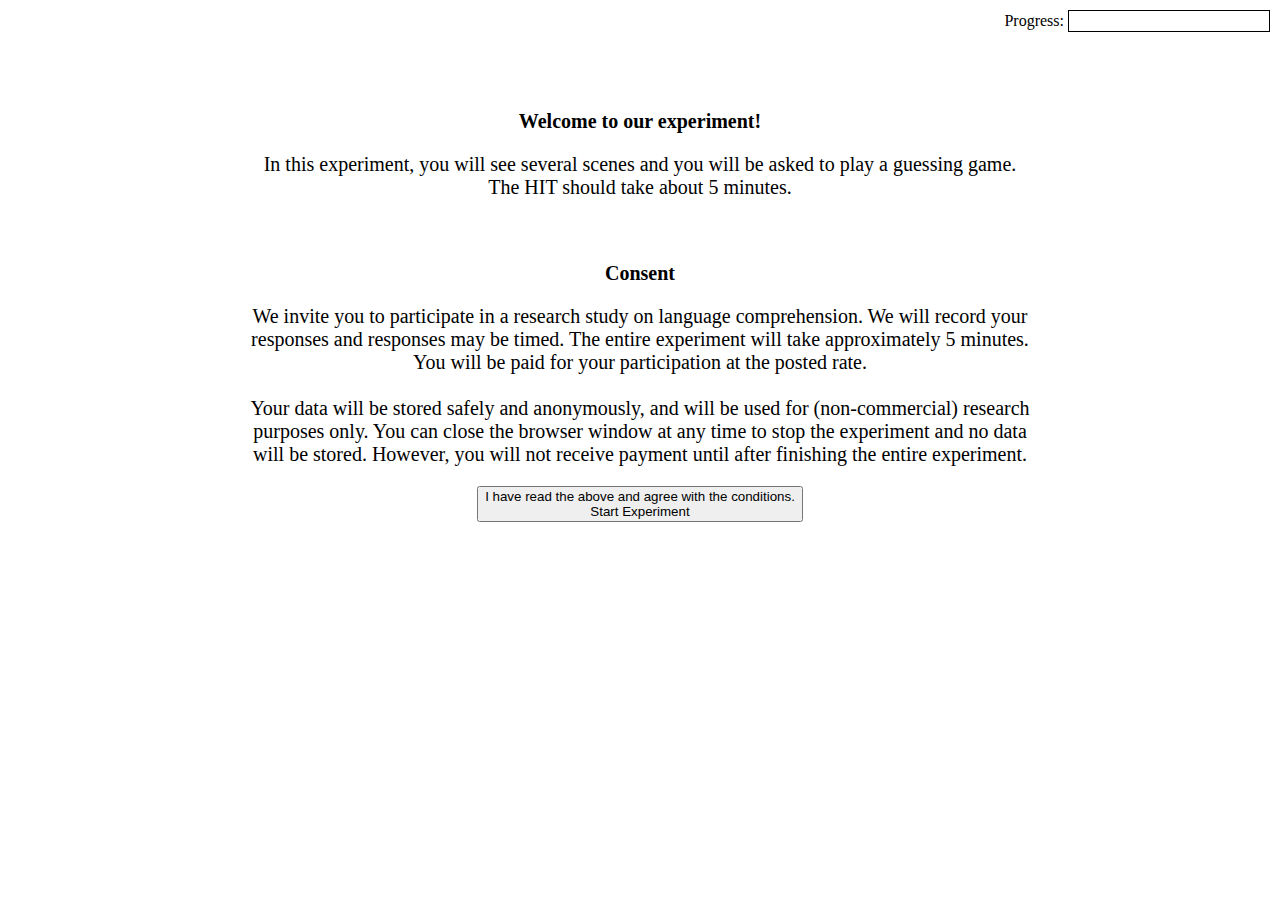
==== experiments/01_incremental/pilot/index.html @ de8fc56b "added lists and pilot" ====
<html>

<head> 
    <!-- contain metadata about the html document. metadata is not displayed. metadata typically define the document title, character set, styles, scripts, and other meta information.--> 
    
	<title>Incremental Task</title>

    <!--JS-->

    <!-- external general utilities -->
    <script src="shared/js/jquery-1.11.1.min.js"></script>
    <script src="shared/full-projects/jquery-ui/jquery-ui.min.js"></script>
    <script src="shared/js/underscore-min.js"></script>
    <!-- if you want to draw stuff: -->
    <!-- <script src="shared/js/raphael-min.js"></script> -->

    <!-- cocolab experiment logic -->
    <script src="shared/js/exp-V2.js"></script>
    <script src="shared/js/stream-V2.js"></script>

    <!-- cocolab general utilities -->
    <script src="shared/js/mmturkey.js"></script> <!--manages submitting data to Mechanical Turk. -->
    <script src="shared/js/browserCheck.js"></script>
    <script src="shared/js/utils.js"></script>
    <!-- if you want to draw cute creatures (depends on raphael): -->
    <!-- <script src="shared/js/ecosystem.js"></script> -->

    <!-- experiment specific helper functions -->
    <!-- <script src="js/local-utils.js"></script> -->

    <!--CSS-->
    <link href="shared/full-projects/jquery-ui/jquery-ui.min.css" rel="stylesheet" type="text/css"/>
    <link href="shared/css/cocolab-style.css" rel="stylesheet" type="text/css"/>
    <link href="css/local-style.css" rel="stylesheet" type="text/css"/>

    <!-- experiment file -->
	<script src="js/index.js"></script>
	
	<!-- stimuli file -->
	<script src="js/stimuli.js"></script>

</head>
    
<body onload="init();">
	<noscript>This task requires JavaScript.</noscript>
	
	<div class="slide" id="i0" >
        <p style="margin-top: 100px"><strong>Welcome to our experiment!</strong></p>
		<!--<img src="images/alps_lab.png" alt="Alps Lab"  style="width:300">-->
   		<p id="instruct-text">In this experiment, you will see several scenes and you will be asked to play a guessing game. <br> The HIT should take about 5 minutes. </p>
        <br>
        <p><strong>Consent</strong></p>
        <p>We invite you to participate in a research study on language comprehension. We will record your responses and responses may be timed. The entire experiment will take approximately 5 minutes. You will be paid for your participation at the posted rate.<br><br>Your data will be stored safely and anonymously, and will be used for (non-commercial) research purposes only. You can close the browser window at any time to stop the experiment and no data will be stored. However, you will not receive payment until after finishing the entire experiment.<br></p>
   		<button id="start_button" type="button">I have read the above and agree with the conditions. <br> Start Experiment</button>
    	<br>
		<!--<p id="instruct-text" align="left"><i><small><small>There are no risks or benefits of any kind involved in this study.<br>If you have read this form and have decided to participate in this experiment, please understand your participation is voluntary and you have the right to withdraw your consent or discontinue participation at any time without penalty or loss of benefits to which you are otherwise entitled. You have the right to refuse to do particular tasks. Your individual privacy will be maintained in all published and written data resulting from the study.<br>You may print this form for your records.<br>CONTACT INFORMATION:<br>If you have any questions, concerns or complaints about this research study, its procedures, risks and benefits, you should contact the Protocol Director Meghan Sumner at <br>(650)-725-9336<br>If you are not satisfied with how this study is being conducted, or if you have any concerns, complaints, or general questions about the research or your rights as a participant, please contact the Stanford Institutional Review Board (IRB) to speak to someone independent of the research team at (650)-723-2480 or toll free at 1-866-680-2906. You can also write to the Stanford IRB, Stanford University, 3000 El Camino Real, Five Palo Alto Square, 4th Floor, Palo Alto, CA 94306 USA.<br>If you agree to participate, please proceed to the study tasks.<br>
		</small></small></i></p> -->
    </div>
		
	<!--Instruction slide-->
	<div class="slide" id="instructions">
  		<h3>Instructions</h3>
  		<p> You will see a scene with a partial description of it. It is your task to guess which of the objects the description is referring to.</p>
		<img src="images/instruction_image.png" alt="instructions"  style="width:250">
		<br>
		<p>To make a guess, click on one of the objects. Whenever you make a guess by clicking, more words of the description will appear.</p>
		<!-- <p> You will get a bonus* for correct guesses: <br>
		3.5 cents for correctly guessing on the first, second, and third try. <br>
		3 cents for correctly guessing only on the second and third try. <br>
		2 cents for correctly guessing only on the third try. <br>
		</p> -->
		<p>Note: sometimes it will be impossible to determine which object the description is referring to until the second or third try and you will have to make a random guess. </p>
        <p>Let's start with some practice.</p>
		<button onclick="_s.button()">Continue</button>
		<!-- <p><small>*We reserve the right to withhold the bonus for participants who randomly click through the experiment. If you faithfully complete this HIT, you will get a bonus of at least $1.75!</small></p> -->
        <div style="display:none;">
            <img src="images/marble_100-0_b.png" alt="" />
            <img src="images/marble_100-0_g.png" alt="" />
            <img src="images/marble_100-0_y.png" alt="" />
            <img src="images/marble_25-75_b-g.png" alt="" />
            <img src="images/marble_25-75_b-y.png" alt="" />
            <img src="images/marble_25-75_g-b.png" alt="" />
            <img src="images/marble_25-75_g-y.png" alt="" />
            <img src="images/marble_25-75_y-b.png" alt="" />
            <img src="images/marble_25-75_y-g.png" alt="" />
            <img src="images/wheel_100-0_b.png" alt="" />
            <img src="images/wheel_100-0_g.png" alt="" />
            <img src="images/wheel_100-0_y.png" alt="" />
            <img src="images/wheel_25-75_b-g.png" alt="" />
            <img src="images/wheel_25-75_b-y.png" alt="" />
            <img src="images/wheel_25-75_g-b.png" alt="" />
            <img src="images/wheel_25-75_g-y.png" alt="" />
            <img src="images/wheel_25-75_y-b.png" alt="" />
            <img src="images/wheel_25-75_y-g.png" alt="" />
            <img src="images/loc5.png" alt="" />
        </div>
	</div>
        
    <!--Practice trial slide-->
	<div class="slide" id="practice">
		<p class="sentence"></p>

		<div class="grid-container">
			<div style="cursor: pointer;" class="loc1 loc" data-loc="AOI1"></div>
			<div style="cursor: pointer;" class="loc2 loc" data-loc="AOI2"></div>
			<div style="cursor: pointer;" class="loc3 loc" data-loc="AOI3"></div>  
			<div style="cursor: pointer;" class="loc4 loc" data-loc="AOI4"></div>
            <div class="loc5"></div>
		</div>
        
        <br><br>
        <p><i>Which object is it referring to?</i></p>
        
		<!-- <button onclick="_s.button()">Continue</button> -->
  </div>
	
 	<div class="slide" id="afterpractice">
		<h3>Great, now we can start the real experiment.</h3>
		<!-- <p>Bla bla bla</p> -->
		<button onclick="_s.button()">Continue</button>
	</div>

	<!--Experimental trial slide-->
  	<div class="slide" id="trial">
		<p class="instruction"></p>

		<div class="grid-container">
			<div style="cursor: pointer;" class="loc1 loc" data-loc="AOI1"></div>
			<div style="cursor: pointer;" class="loc2 loc" data-loc="AOI2"></div>
			<div style="cursor: pointer;" class="loc3 loc" data-loc="AOI3"></div>  
			<div style="cursor: pointer;" class="loc4 loc" data-loc="AOI4"></div>
            <div class="loc5"></div>
		</div>
				   
    	<!-- <button onclick="_s.button()">Continue</button> -->
    	<!-- <div class="err">Please adjust the slider before continuing.</div> -->
  	</div>


	<div class="slide"  id="subj_info">
	    <div class="long_form">
	      <div class="subj_info_title">Additional information</div>
	      <p class="info">Please answer the following questions is optional.</p>
	      <p>Did you read the instructions and do you think you did the HIT correctly?</p>
	      <label><input type="radio"  name="assess" value="No"/>No</label>
	      <label><input type="radio"  name="assess" value="Yes"/>Yes</label>
	      <label><input type="radio"  name="assess" value="Confused"/>I was confused</label>

	      <p>Were there any problems or bugs in the experiment?</p>
	      <textarea id="problems" rows="2" cols="50"></textarea>

	      <p>Gender:
	        <select id="gender">
	          <label><option value=""/></label>
	          <label><option value="Male"/>Male</label>
	          <label><option value="Female"/>Female</label>
	          <label><option value="Other"/>Other</label>
	        </select>
	      </p>

	      <p>Age: <input type="text" id="age"/></p>

	      <p>Level Of Education:
	        <select id="education">
	          <label><option value="-1"/></label>
	          <label><option value="0"/>Some High School</label>
	          <label><option value="1"/>Graduated High School</label>
	          <label><option value="2"/>Some College</label>
	          <label><option value="3"/>Graduated College</label>
	          <label><option value="4"/>Hold a higher degree</label>
	        </select>
	      </p>

	      <p>Native Language: <input type="text" id="language"/></p>
	      <label>(the language(s) spoken at home when you were a child)</label>

	      <p>Did you enjoy the hit?</p>
	      <select id="enjoyment">
	        <label><option value="-1"></option></label>
	        <label><option value="0">Worse than the Average HIT</option></label>
	        <label><option value="1" >An Average HIT</option></label>
	        <label><option value="2">Better than average HIT</option></label>
	      </select>

	      <p>We would be interested in any comments you have about this experiment. Please type them here:</p>
	      <textarea id="comments" rows="3" cols="50"></textarea>
	      <br/>
	      <button onclick="_s.submit()">Submit</button>
	    </div>
	</div>


	<div id="thanks" class="slide js" >
	    <p  class="big">Thanks for your Time!</p>
	</div>


  	<div class="progress">
    	<span>Progress:</span>
    	<div class="bar-wrapper">
      	<div class="bar" width="0%">
      	</div>
    	</div>
  	</div>

</body>
</html>
---- experiments/01_incremental/pilot/shared/css/cocolab-style.css ----
body {
	margin:0 0 0 0; /*squish slide into mturk window*/
}

table {
	margin-left: 150px;
	text-align: left;
}

table.table1 {
	/* center all tables by default */
	margin-left: 0px;
	text-align: left;
}




/*the experiment happens in "slides"*/
.slide {
	/*pad the inside of the slide*/
	padding-top: 10px;
	padding-left: 20px;
	padding-right: 20px;

    /*center slide within the window*/
	margin: auto auto;
	margin-top: 0px;

	/*all elements in a slide will be centered by default*/
    text-align: center;

    width: 800px;
    height: 600px;

    /*could explicitly set the following, but these are the defaults for me (chrome, linux)*/
    font-size: 20px;
    background-color: rgb(255,255,255);
}

/* start slide */

#cocolab {
	font-weight: bold;
}

#legal {
	font-size: 0.8em;
}

/*make the subj_info slide prettier*/

.subj_info_title {
	color:#036;
	background:transparent;
	font-size:25;
	font-weight:bold;
}

div.long_form {
	font-size: 15px;
}

fieldset {
	border: none;
	border-top: solid 1px #ccc;
}

div.long_form p {
    color:#036;
    margin: 20px 0 0 0;
}

div.long_form p.info {
    margin:0 0 40px 0;
    padding:0;
    color:black;
}

div.long_form label {
	padding: .5em .5em;
}

textarea {
	border: 2px inset;
}

/* sliders */


/*align the left and right labels for the sliders properly*/
.slider_table .left {
	margin:auto;
	display: inline;
	text-align: left;
	float: left;
}

.slider_table .right {
	margin:auto;
	display: inline;
	text-align: right;
	float: right;
}

.thin {
	height: 50px;
}

.top {
	top: 0%;
	position: relative;
}
.bottom {
	top: 100%;
	position: relative;
	transform: translateY(-200%);
}

.slider_target {
	text-align: right;
}

.ui-slider-range {
	/* you could have a "range" which makes the slider to the left of the handle a different color from the background */
	background: transparent;
}

#cocologo {
    width: 200px;
    margin: 10px;
}

.slider {
	width: 400;
	margin: 10px;
}

.vertical_slider {
	width: 10px;
	height: 300px;
	margin: 10px auto;
}

#slider_endpoint_labels {
	height: 300px;
}

.bin_label{
	text-align: center;
}

/* Progress Bar */
.progress{
  position: absolute;
  right: 10px;
  top: 10px;
}
.progress span{
  position:relative;
  top: -6px;
}

.bar-wrapper{
    height:20px;
    width:200px;
    border:1px solid #000000;
    display:inline-block;
}

.bar{
    position:relative;
    height:100%;
    width:0px;
    background-color:#000000
}
---- experiments/01_incremental/pilot/css/local-style.css ----
.slider {
  /* default is width 400 and margin 10 */
	width: 400;
	margin: 10px;
}

.grid-container {
	display: grid;
	grid-template-columns: auto;
	grid-template-rows: auto;
	grid-gap: 0px;
	/* background-color: #2196F3; */
	padding: 0px;
	align-items: center;
	justify-items: center;
}
  
.grid-container > div {
	/* background-color: rgba(255, 255, 255, 0.8); */
	text-align: center;
	padding: 0px 0px;
	font-size: 30px;
}
  
.loc1 {
	grid-column-start: 1;
	grid-column-end: 1;
	grid-row-start: 1;
	
}
.loc2 {
	grid-column-start: 1;
	grid-column-end: 1;
	grid-row-start: 3;
	
}
.loc3 {
	grid-column-start: 3;
	grid-column-end: 3;
	grid-row-start: 1;
	
}
.loc4 {
	grid-column-start: 3;
	grid-column-end: 3;
	grid-row-start: 3;
	
}

.loc5 {
	grid-column-start: 2;
	grid-column-end: 2;
	grid-row-start: 2;
	grid-row-start: 2;
}
/*.loc6 {
	grid-column-start: 4;
	grid-column-end: 4;
	grid-row-start: 3;
	grid-row-start: 3;
}
.loc7 {
	grid-column-start: 1;
	grid-column-end: 1;
	grid-row-start: 1;
	grid-row-start: 2;
}
.loc8 {
	grid-column-start: 1;
	grid-column-end: 1;
	grid-row-start: 4;
	grid-row-start: 5;
}
.loc9 {
	grid-column-start: 5;
	grid-column-end: 5;
	grid-row-start: 1;
	grid-row-start: 2;
}
.loc10 {
	grid-column-start: 5;
	grid-column-end: 5;
	grid-row-start: 4;
	grid-row-start: 5;
}*/
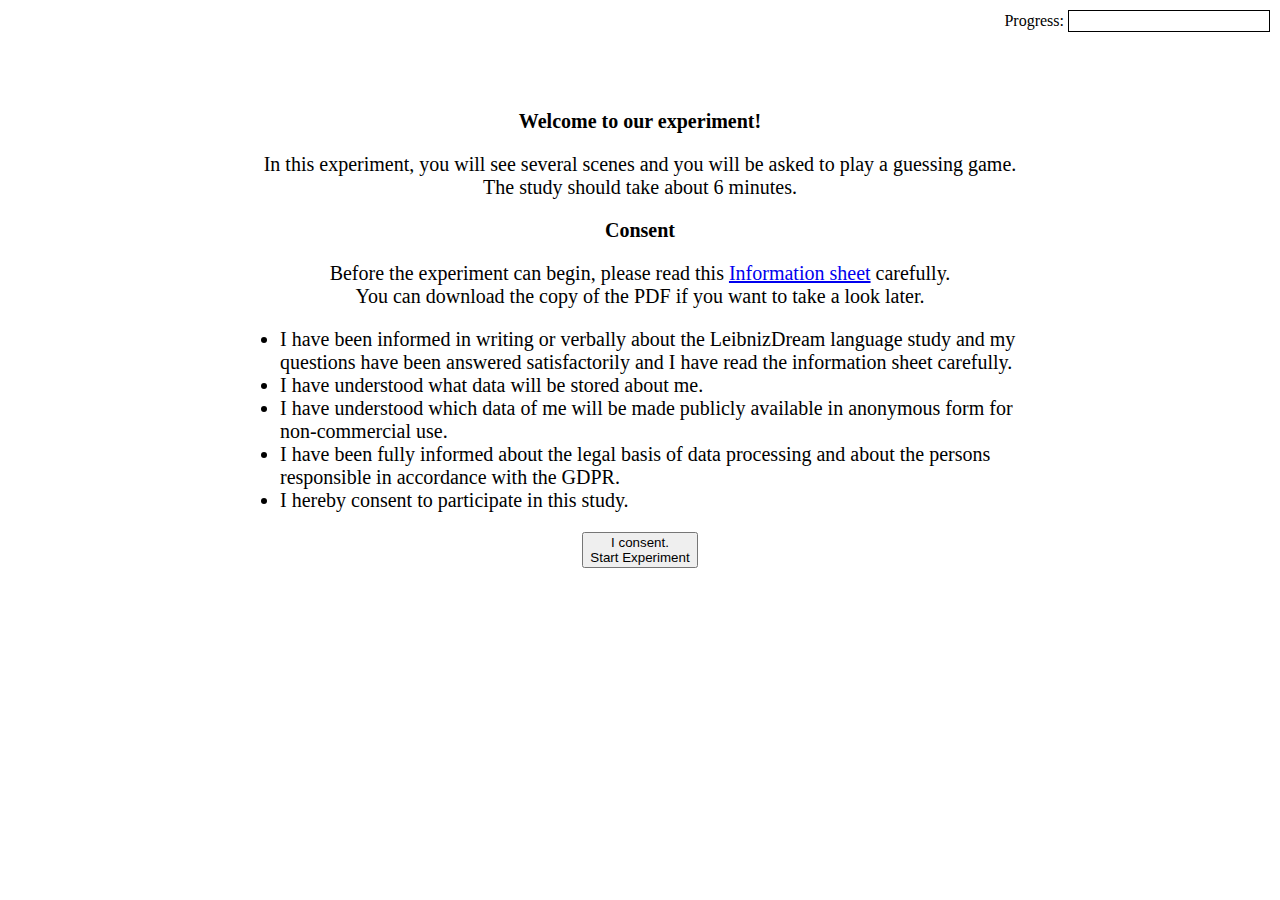
==== commit 48e730df: "update prolific" ====
--- a/experiments/01_incremental/pilot/index.html
+++ b/experiments/01_incremental/pilot/index.html
@@ -1,8 +1,8 @@
 <html>
 
-<head> 
-    <!-- contain metadata about the html document. metadata is not displayed. metadata typically define the document title, character set, styles, scripts, and other meta information.--> 
-    
+<head>
+    <!-- contain metadata about the html document. metadata is not displayed. metadata typically define the document title, character set, styles, scripts, and other meta information.-->
+
 	<title>Incremental Task</title>
 
     <!--JS-->
@@ -19,7 +19,8 @@
     <script src="shared/js/stream-V2.js"></script>
 
     <!-- cocolab general utilities -->
-    <script src="shared/js/mmturkey.js"></script> <!--manages submitting data to Mechanical Turk. -->
+    <!--<script src="shared/js/mmturkey.js"></script> */manages submitting data to Mechanical Turk. -->
+		<script src="https://proliferate.alps.science/static/js/proliferate.js" type="text/javascript"></script>
     <script src="shared/js/browserCheck.js"></script>
     <script src="shared/js/utils.js"></script>
     <!-- if you want to draw cute creatures (depends on raphael): -->
@@ -35,28 +36,38 @@
 
     <!-- experiment file -->
 	<script src="js/index.js"></script>
-	
+
 	<!-- stimuli file -->
 	<script src="js/stimuli.js"></script>
 
 </head>
-    
+
 <body onload="init();">
 	<noscript>This task requires JavaScript.</noscript>
-	
+
 	<div class="slide" id="i0" >
         <p style="margin-top: 100px"><strong>Welcome to our experiment!</strong></p>
 		<!--<img src="images/alps_lab.png" alt="Alps Lab"  style="width:300">-->
-   		<p id="instruct-text">In this experiment, you will see several scenes and you will be asked to play a guessing game. <br> The HIT should take about 5 minutes. </p>
-        <br>
-        <p><strong>Consent</strong></p>
-        <p>We invite you to participate in a research study on language comprehension. We will record your responses and responses may be timed. The entire experiment will take approximately 5 minutes. You will be paid for your participation at the posted rate.<br><br>Your data will be stored safely and anonymously, and will be used for (non-commercial) research purposes only. You can close the browser window at any time to stop the experiment and no data will be stored. However, you will not receive payment until after finishing the entire experiment.<br></p>
-   		<button id="start_button" type="button">I have read the above and agree with the conditions. <br> Start Experiment</button>
-    	<br>
-		<!--<p id="instruct-text" align="left"><i><small><small>There are no risks or benefits of any kind involved in this study.<br>If you have read this form and have decided to participate in this experiment, please understand your participation is voluntary and you have the right to withdraw your consent or discontinue participation at any time without penalty or loss of benefits to which you are otherwise entitled. You have the right to refuse to do particular tasks. Your individual privacy will be maintained in all published and written data resulting from the study.<br>You may print this form for your records.<br>CONTACT INFORMATION:<br>If you have any questions, concerns or complaints about this research study, its procedures, risks and benefits, you should contact the Protocol Director Meghan Sumner at <br>(650)-725-9336<br>If you are not satisfied with how this study is being conducted, or if you have any concerns, complaints, or general questions about the research or your rights as a participant, please contact the Stanford Institutional Review Board (IRB) to speak to someone independent of the research team at (650)-723-2480 or toll free at 1-866-680-2906. You can also write to the Stanford IRB, Stanford University, 3000 El Camino Real, Five Palo Alto Square, 4th Floor, Palo Alto, CA 94306 USA.<br>If you agree to participate, please proceed to the study tasks.<br>
-		</small></small></i></p> -->
+   		<p id="instruct-text">In this experiment, you will see several scenes and you will be asked to play a guessing game. <br> The study should take about 6 minutes. </p>
+
+      <p><strong>Consent</strong></p>
+        <p>Before the experiment can begin, please read this <a href="https://ling-sunc.github.io./scalar-adverbs/ethics/Info_sheet_online_adults.pdf" target="_blank">Information sheet</a> carefully. <br> You can download the copy of the PDF if you want to take a look later.</p>
+
+      <div class="consent">
+				<ul>
+            <li>I have been informed in writing or verbally about the LeibnizDream language study and my questions have been answered satisfactorily and I have read the information sheet carefully.</li>
+            <li>I have understood what data will be stored about me.</li>
+            <li>I have understood which data of me will be made publicly available in anonymous form for non-commercial use.</li>
+            <li>I have been fully informed about the legal basis of data processing and about the persons responsible in accordance with the GDPR.</li>
+            <li>I hereby consent to participate in this study.</li>
+        </ul>
+			</div>
+
+   		<button id="start_button" type="button">I consent. <br> Start Experiment</button>
+
+		<!--<p id="instruct-text" align="left"><i><small><small>There are no risks or benefits of any kind involved in this study.<br>If you have read this form and have decided to participate in this experiment, please understand your participation is voluntary and you have the right to withdraw your consent or discontinue participation at any time without penalty or loss of benefits to which you are otherwise entitled. You have the right to refuse to do particular tasks. Your individual privacy will be maintained in all published and written data resulting from the study.<br>You may print this form for your records.<br>CONTACT INFORMATION:<br>If you have any questions, concerns or complaints about this research study, its procedures, risks and benefits, you should contact the Protocol Director Meghan Sumner at <br>(650)-725-9336<br>If you are not satisfied with how this study is being conducted, or if you have any concerns, complaints, or general questions about the research or your rights as a participant, please contact the Stanford Institutional Review Board (IRB) to speak to someone independent of the research team at (650)-723-2480 or toll free at 1-866-680-2906. You can also write to the Stanford IRB, Stanford University, 3000 El Camino Real, Five Palo Alto Square, 4th Floor, Palo Alto, CA 94306 USA.<br>If you agree to participate, please proceed to the study tasks.<br></small></small></i></p>-->
     </div>
-		
+
 	<!--Instruction slide-->
 	<div class="slide" id="instructions">
   		<h3>Instructions</h3>
@@ -70,7 +81,7 @@
 		2 cents for correctly guessing only on the third try. <br>
 		</p> -->
 		<p>Note: sometimes it will be impossible to determine which object the description is referring to until the second or third try and you will have to make a random guess. </p>
-        <p>Let's start with some practice.</p>
+        <p>Let's start with some practice. <br> During the practice, you will receive feedbacks on whether you click on the correct object in your last try. </p>
 		<button onclick="_s.button()">Continue</button>
 		<!-- <p><small>*We reserve the right to withhold the bonus for participants who randomly click through the experiment. If you faithfully complete this HIT, you will get a bonus of at least $1.75!</small></p> -->
         <div style="display:none;">
@@ -95,7 +106,7 @@
             <img src="images/loc5.png" alt="" />
         </div>
 	</div>
-        
+
     <!--Practice trial slide-->
 	<div class="slide" id="practice">
 		<p class="sentence"></p>
@@ -103,17 +114,20 @@
 		<div class="grid-container">
 			<div style="cursor: pointer;" class="loc1 loc" data-loc="AOI1"></div>
 			<div style="cursor: pointer;" class="loc2 loc" data-loc="AOI2"></div>
-			<div style="cursor: pointer;" class="loc3 loc" data-loc="AOI3"></div>  
+			<div style="cursor: pointer;" class="loc3 loc" data-loc="AOI3"></div>
 			<div style="cursor: pointer;" class="loc4 loc" data-loc="AOI4"></div>
             <div class="loc5"></div>
 		</div>
-        
+
+
         <br><br>
         <p><i>Which object is it referring to?</i></p>
-        
+        <div class="err" style="color:blue">Incorrect.<br><br> Please click on one of the objects to continue.</div>
+        <div class="correct" style="color:blue">Correct.<br><br> Please click on one of the objects to continue.</div>
+
 		<!-- <button onclick="_s.button()">Continue</button> -->
   </div>
-	
+
  	<div class="slide" id="afterpractice">
 		<h3>Great, now we can start the real experiment.</h3>
 		<!-- <p>Bla bla bla</p> -->
@@ -127,60 +141,46 @@
 		<div class="grid-container">
 			<div style="cursor: pointer;" class="loc1 loc" data-loc="AOI1"></div>
 			<div style="cursor: pointer;" class="loc2 loc" data-loc="AOI2"></div>
-			<div style="cursor: pointer;" class="loc3 loc" data-loc="AOI3"></div>  
+			<div style="cursor: pointer;" class="loc3 loc" data-loc="AOI3"></div>
 			<div style="cursor: pointer;" class="loc4 loc" data-loc="AOI4"></div>
             <div class="loc5"></div>
 		</div>
-				   
+
     	<!-- <button onclick="_s.button()">Continue</button> -->
-    	<!-- <div class="err">Please adjust the slider before continuing.</div> -->
+
   	</div>
 
 
 	<div class="slide"  id="subj_info">
 	    <div class="long_form">
 	      <div class="subj_info_title">Additional information</div>
-	      <p class="info">Please answer the following questions is optional.</p>
-	      <p>Did you read the instructions and do you think you did the HIT correctly?</p>
+
+	      <p class="info">Please answer the following questions.</p>
+
+        <p>What is your Prolific ID?</p>
+	      <textarea id="ProlificID" rows="2" cols="50"></textarea>
+
+        <p>Gender:
+          <select id="gender">
+            <label><option value=""/></label>
+            <label><option value="Male"/>Male</label>
+            <label><option value="Female"/>Female</label>
+            <label><option value="Other"/>Other</label>
+          </select>
+        </p>
+
+        <p>Age: <input type="text" id="age"/></p>
+
+        <p>Native Language: <input type="text" id="language"/></p>
+        <label>(the language(s) spoken at home when you were a child)</label>
+
+	      <p>Did you read the instructions and do you think you did the study correctly?</p>
 	      <label><input type="radio"  name="assess" value="No"/>No</label>
 	      <label><input type="radio"  name="assess" value="Yes"/>Yes</label>
 	      <label><input type="radio"  name="assess" value="Confused"/>I was confused</label>
 
 	      <p>Were there any problems or bugs in the experiment?</p>
 	      <textarea id="problems" rows="2" cols="50"></textarea>
-
-	      <p>Gender:
-	        <select id="gender">
-	          <label><option value=""/></label>
-	          <label><option value="Male"/>Male</label>
-	          <label><option value="Female"/>Female</label>
-	          <label><option value="Other"/>Other</label>
-	        </select>
-	      </p>
-
-	      <p>Age: <input type="text" id="age"/></p>
-
-	      <p>Level Of Education:
-	        <select id="education">
-	          <label><option value="-1"/></label>
-	          <label><option value="0"/>Some High School</label>
-	          <label><option value="1"/>Graduated High School</label>
-	          <label><option value="2"/>Some College</label>
-	          <label><option value="3"/>Graduated College</label>
-	          <label><option value="4"/>Hold a higher degree</label>
-	        </select>
-	      </p>
-
-	      <p>Native Language: <input type="text" id="language"/></p>
-	      <label>(the language(s) spoken at home when you were a child)</label>
-
-	      <p>Did you enjoy the hit?</p>
-	      <select id="enjoyment">
-	        <label><option value="-1"></option></label>
-	        <label><option value="0">Worse than the Average HIT</option></label>
-	        <label><option value="1" >An Average HIT</option></label>
-	        <label><option value="2">Better than average HIT</option></label>
-	      </select>
 
 	      <p>We would be interested in any comments you have about this experiment. Please type them here:</p>
 	      <textarea id="comments" rows="3" cols="50"></textarea>
--- a/experiments/01_incremental/pilot/css/local-style.css
+++ b/experiments/01_incremental/pilot/css/local-style.css
@@ -3,7 +3,9 @@
 	width: 400;
 	margin: 10px;
 }
-
+.consent{
+	text-align: left;
+}
 .grid-container {
 	display: grid;
 	grid-template-columns: auto;
@@ -14,37 +16,37 @@
 	align-items: center;
 	justify-items: center;
 }
-  
+
 .grid-container > div {
 	/* background-color: rgba(255, 255, 255, 0.8); */
 	text-align: center;
 	padding: 0px 0px;
 	font-size: 30px;
 }
-  
+
 .loc1 {
 	grid-column-start: 1;
 	grid-column-end: 1;
 	grid-row-start: 1;
-	
+
 }
 .loc2 {
 	grid-column-start: 1;
 	grid-column-end: 1;
 	grid-row-start: 3;
-	
+
 }
 .loc3 {
 	grid-column-start: 3;
 	grid-column-end: 3;
 	grid-row-start: 1;
-	
+
 }
 .loc4 {
 	grid-column-start: 3;
 	grid-column-end: 3;
 	grid-row-start: 3;
-	
+
 }
 
 .loc5 {
@@ -82,4 +84,4 @@
 	grid-column-end: 5;
 	grid-row-start: 4;
 	grid-row-start: 5;
-}*/+}*/
